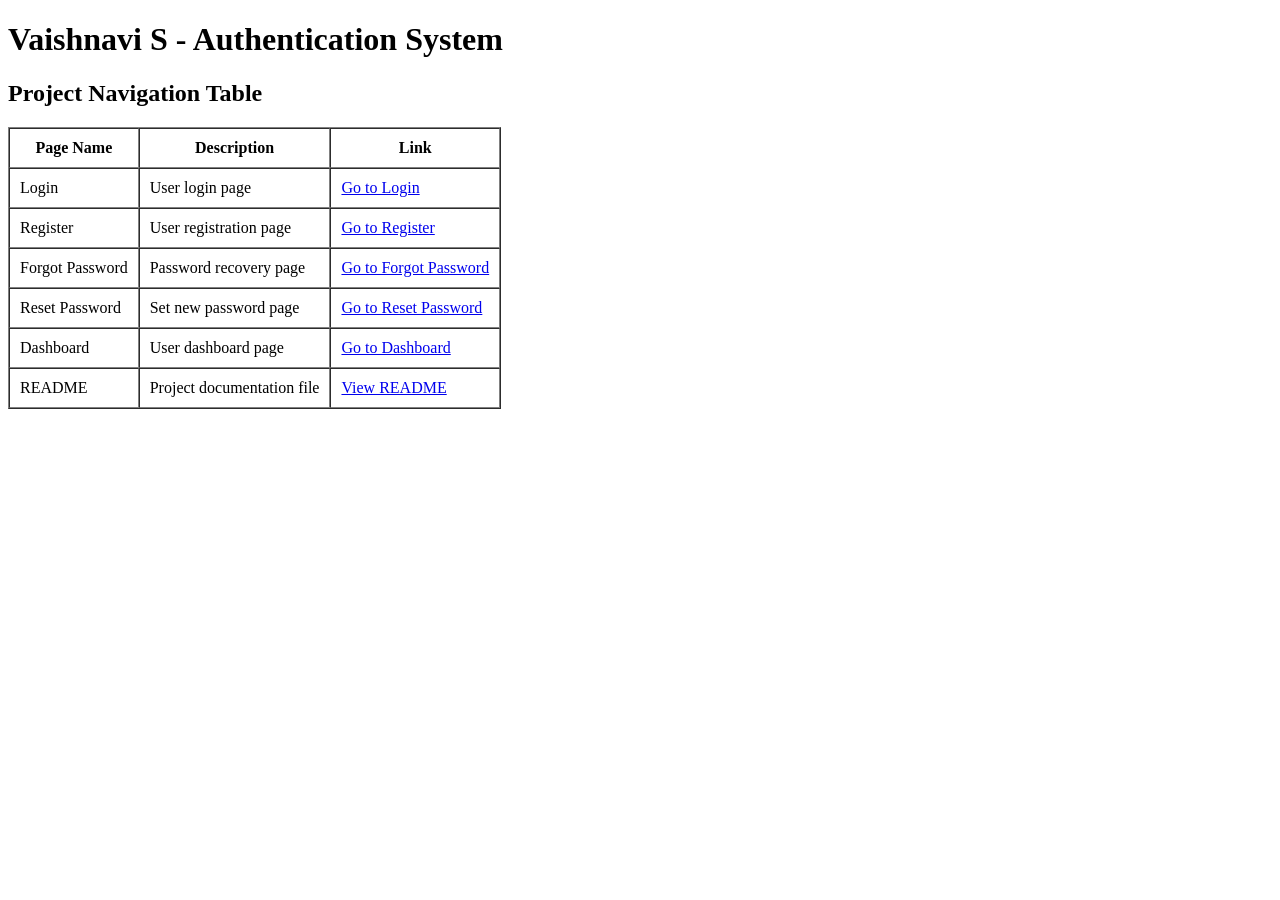
==== index.html @ 7bc9202a "Added centralized navigation index page" ====
<!DOCTYPE html>
<html lang="en">
<head>
    <meta charset="UTF-8">
    <title>Authentication System - Navigation</title>
</head>
<body>

    <h1>Vaishnavi S - Authentication System</h1>
    <h2>Project Navigation Table</h2>

    <table border="1" cellpadding="10" cellspacing="0">
        <tr>
            <th>Page Name</th>
            <th>Description</th>
            <th>Link</th>
        </tr>

        <tr>
            <td>Login</td>
            <td>User login page</td>
            <td><a href="login.html">Go to Login</a></td>
        </tr>

        <tr>
            <td>Register</td>
            <td>User registration page</td>
            <td><a href="register.html">Go to Register</a></td>
        </tr>

        <tr>
            <td>Forgot Password</td>
            <td>Password recovery page</td>
            <td><a href="forgot-password.html">Go to Forgot Password</a></td>
        </tr>

        <tr>
            <td>Reset Password</td>
            <td>Set new password page</td>
            <td><a href="reset-password.html">Go to Reset Password</a></td>
        </tr>

        <tr>
            <td>Dashboard</td>
            <td>User dashboard page</td>
            <td><a href="dashboard.html">Go to Dashboard</a></td>
        </tr>

        <tr>
            <td>README</td>
            <td>Project documentation file</td>
            <td><a href="README.md">View README</a></td>
        </tr>

    </table>

</body>
</html>
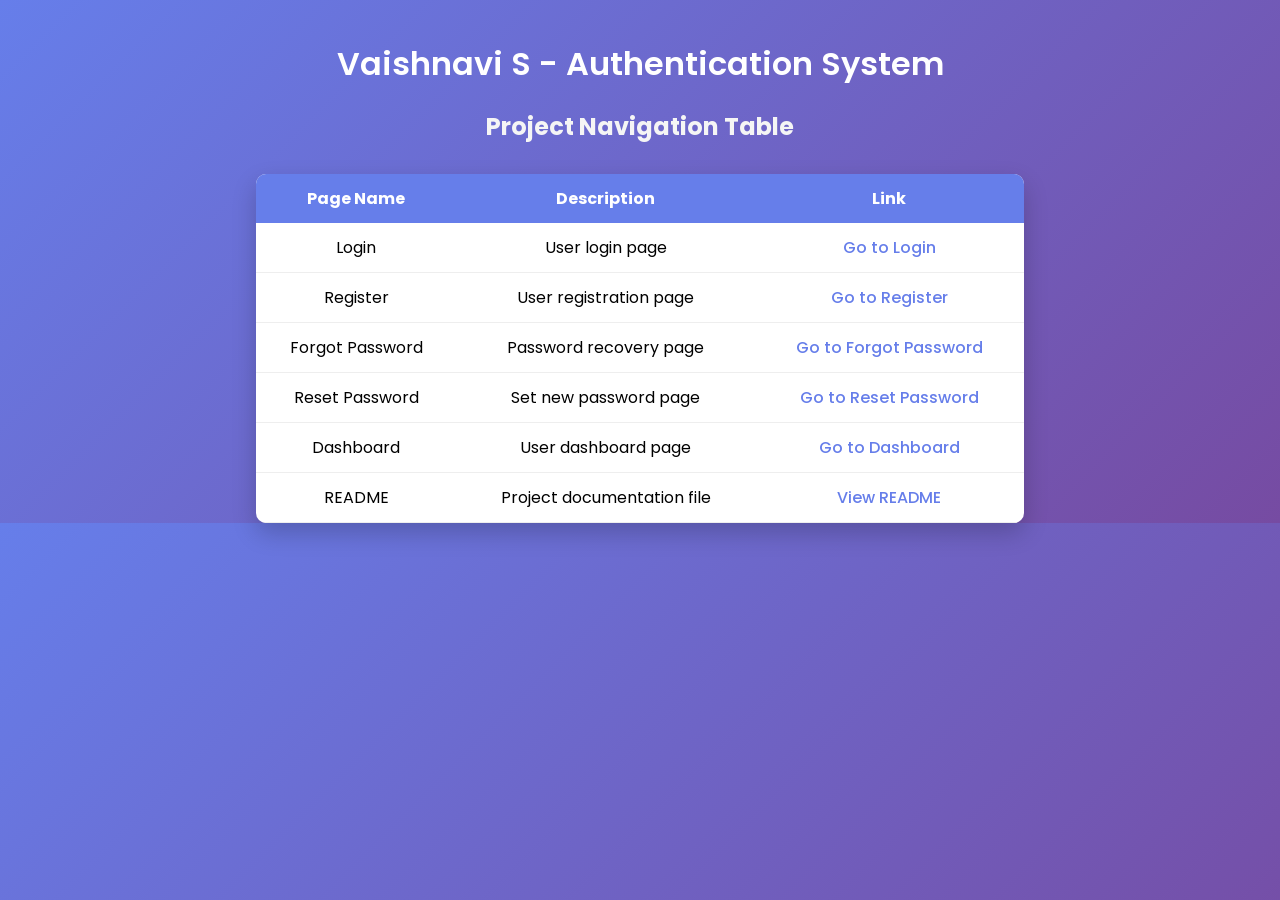
==== commit 09cd996d: "Revised homepage with navigation and content display" ====
--- a/index.html
+++ b/index.html
@@ -3,56 +3,111 @@
 <head>
     <meta charset="UTF-8">
     <title>Authentication System - Navigation</title>
+    <link href="https://fonts.googleapis.com/css2?family=Poppins:wght@300;400;500;600&display=swap" rel="stylesheet">
+    <style>
+        body {
+            font-family: 'Poppins', sans-serif;
+            background: linear-gradient(135deg, #667eea, #764ba2);
+            margin: 0;
+            padding: 0;
+            text-align: center;
+        }
+
+        h1 {
+            color: white;
+            margin-top: 40px;
+            font-weight: 600;
+        }
+
+        h2 {
+            color: #f5f5f5;
+            margin-bottom: 30px;
+        }
+
+        table {
+            margin: auto;
+            border-collapse: collapse;
+            background: white;
+            width: 60%;
+            border-radius: 10px;
+            overflow: hidden;
+            box-shadow: 0 10px 25px rgba(0, 0, 0, 0.2);
+        }
+
+        th {
+            background: #667eea;
+            color: white;
+            padding: 12px;
+        }
+
+        td {
+            padding: 12px;
+            border-bottom: 1px solid #eee;
+        }
+
+        tr:hover {
+            background: #f5f7ff;
+        }
+
+        a {
+            text-decoration: none;
+            color: #667eea;
+            font-weight: 500;
+        }
+
+        a:hover {
+            color: #764ba2;
+        }
+    </style>
 </head>
 <body>
 
-    <h1>Vaishnavi S - Authentication System</h1>
-    <h2>Project Navigation Table</h2>
+<h1>Vaishnavi S - Authentication System</h1>
+<h2>Project Navigation Table</h2>
 
-    <table border="1" cellpadding="10" cellspacing="0">
-        <tr>
-            <th>Page Name</th>
-            <th>Description</th>
-            <th>Link</th>
-        </tr>
+<table>
+    <tr>
+        <th>Page Name</th>
+        <th>Description</th>
+        <th>Link</th>
+    </tr>
 
-        <tr>
-            <td>Login</td>
-            <td>User login page</td>
-            <td><a href="login.html">Go to Login</a></td>
-        </tr>
+    <tr>
+        <td>Login</td>
+        <td>User login page</td>
+        <td><a href="login.html">Go to Login</a></td>
+    </tr>
 
-        <tr>
-            <td>Register</td>
-            <td>User registration page</td>
-            <td><a href="register.html">Go to Register</a></td>
-        </tr>
+    <tr>
+        <td>Register</td>
+        <td>User registration page</td>
+        <td><a href="register.html">Go to Register</a></td>
+    </tr>
 
-        <tr>
-            <td>Forgot Password</td>
-            <td>Password recovery page</td>
-            <td><a href="forgot-password.html">Go to Forgot Password</a></td>
-        </tr>
+    <tr>
+        <td>Forgot Password</td>
+        <td>Password recovery page</td>
+        <td><a href="forgot-password.html">Go to Forgot Password</a></td>
+    </tr>
 
-        <tr>
-            <td>Reset Password</td>
-            <td>Set new password page</td>
-            <td><a href="reset-password.html">Go to Reset Password</a></td>
-        </tr>
+    <tr>
+        <td>Reset Password</td>
+        <td>Set new password page</td>
+        <td><a href="reset-password.html">Go to Reset Password</a></td>
+    </tr>
 
-        <tr>
-            <td>Dashboard</td>
-            <td>User dashboard page</td>
-            <td><a href="dashboard.html">Go to Dashboard</a></td>
-        </tr>
+    <tr>
+        <td>Dashboard</td>
+        <td>User dashboard page</td>
+        <td><a href="dashboard.html">Go to Dashboard</a></td>
+    </tr>
 
-        <tr>
-            <td>README</td>
-            <td>Project documentation file</td>
-            <td><a href="README.md">View README</a></td>
-        </tr>
-
-    </table>
+    <tr>
+        <td>README</td>
+        <td>Project documentation file</td>
+        <td><a href="README.md">View README</a></td>
+    </tr>
+</table>
 
 </body>
 </html>
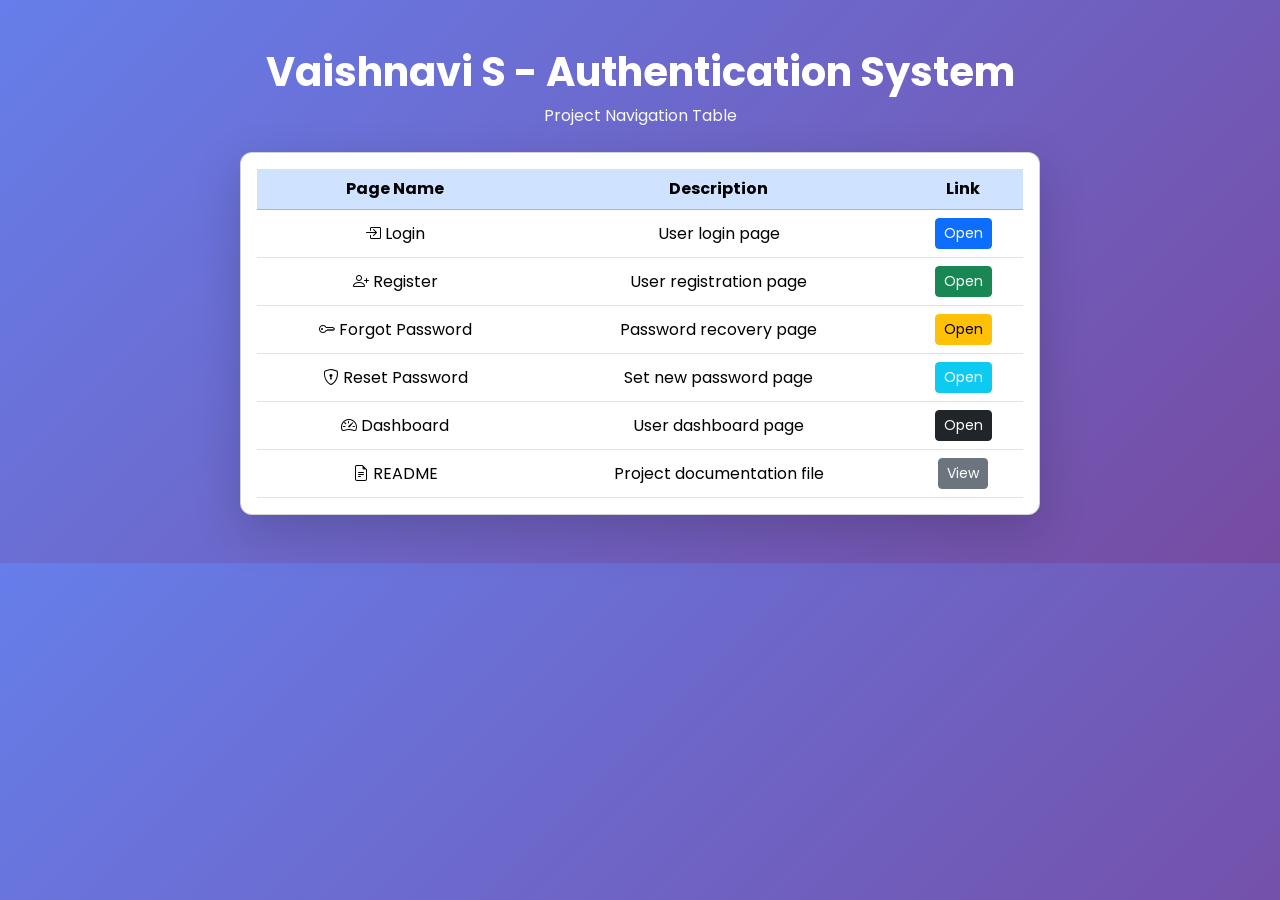
==== commit 1f498e1f: "Added login page (index.html) with Bootstrap card layout and styled form" ====
--- a/index.html
+++ b/index.html
@@ -2,112 +2,97 @@
 <html lang="en">
 <head>
     <meta charset="UTF-8">
+    <meta name="viewport" content="width=device-width, initial-scale=1.0">
     <title>Authentication System - Navigation</title>
+
+    <!-- Bootstrap CSS -->
+    <link href="https://cdn.jsdelivr.net/npm/bootstrap@5.3.2/dist/css/bootstrap.min.css" rel="stylesheet">
+
+    <!-- Bootstrap Icons -->
+    <link href="https://cdn.jsdelivr.net/npm/bootstrap-icons@1.11.1/font/bootstrap-icons.css" rel="stylesheet">
+
+    <!-- Google Font -->
     <link href="https://fonts.googleapis.com/css2?family=Poppins:wght@300;400;500;600&display=swap" rel="stylesheet">
+
     <style>
         body {
             font-family: 'Poppins', sans-serif;
             background: linear-gradient(135deg, #667eea, #764ba2);
-            margin: 0;
-            padding: 0;
-            text-align: center;
-        }
-
-        h1 {
-            color: white;
-            margin-top: 40px;
-            font-weight: 600;
-        }
-
-        h2 {
-            color: #f5f5f5;
-            margin-bottom: 30px;
-        }
-
-        table {
-            margin: auto;
-            border-collapse: collapse;
-            background: white;
-            width: 60%;
-            border-radius: 10px;
-            overflow: hidden;
-            box-shadow: 0 10px 25px rgba(0, 0, 0, 0.2);
-        }
-
-        th {
-            background: #667eea;
-            color: white;
-            padding: 12px;
-        }
-
-        td {
-            padding: 12px;
-            border-bottom: 1px solid #eee;
-        }
-
-        tr:hover {
-            background: #f5f7ff;
-        }
-
-        a {
-            text-decoration: none;
-            color: #667eea;
-            font-weight: 500;
-        }
-
-        a:hover {
-            color: #764ba2;
         }
     </style>
 </head>
+
 <body>
 
-<h1>Vaishnavi S - Authentication System</h1>
-<h2>Project Navigation Table</h2>
+<div class="container py-5 text-center">
 
-<table>
-    <tr>
-        <th>Page Name</th>
-        <th>Description</th>
-        <th>Link</th>
-    </tr>
+    <!-- Heading -->
+    <h1 class="text-white fw-bold">Vaishnavi S - Authentication System</h1>
+    <p class="text-light mb-4">Project Navigation Table</p>
 
-    <tr>
-        <td>Login</td>
-        <td>User login page</td>
-        <td><a href="login.html">Go to Login</a></td>
-    </tr>
+    <!-- Card -->
+    <div class="card shadow-lg p-3 mx-auto" style="max-width: 800px; border-radius: 12px;">
 
-    <tr>
-        <td>Register</td>
-        <td>User registration page</td>
-        <td><a href="register.html">Go to Register</a></td>
-    </tr>
+        <!-- Table -->
+        <div class="table-responsive">
+            <table class="table table-hover align-middle mb-0">
 
-    <tr>
-        <td>Forgot Password</td>
-        <td>Password recovery page</td>
-        <td><a href="forgot-password.html">Go to Forgot Password</a></td>
-    </tr>
+                <thead class="table-primary">
+                    <tr>
+                        <th>Page Name</th>
+                        <th>Description</th>
+                        <th>Link</th>
+                    </tr>
+                </thead>
 
-    <tr>
-        <td>Reset Password</td>
-        <td>Set new password page</td>
-        <td><a href="reset-password.html">Go to Reset Password</a></td>
-    </tr>
+                <tbody>
 
-    <tr>
-        <td>Dashboard</td>
-        <td>User dashboard page</td>
-        <td><a href="dashboard.html">Go to Dashboard</a></td>
-    </tr>
+                    <tr>
+                        <td><i class="bi bi-box-arrow-in-right"></i> Login</td>
+                        <td>User login page</td>
+                        <td><a href="login.html" class="btn btn-sm btn-primary">Open</a></td>
+                    </tr>
 
-    <tr>
-        <td>README</td>
-        <td>Project documentation file</td>
-        <td><a href="README.md">View README</a></td>
-    </tr>
-</table>
+                    <tr>
+                        <td><i class="bi bi-person-plus"></i> Register</td>
+                        <td>User registration page</td>
+                        <td><a href="register.html" class="btn btn-sm btn-success">Open</a></td>
+                    </tr>
+
+                    <tr>
+                        <td><i class="bi bi-key"></i> Forgot Password</td>
+                        <td>Password recovery page</td>
+                        <td><a href="forgot-password.html" class="btn btn-sm btn-warning">Open</a></td>
+                    </tr>
+
+                    <tr>
+                        <td><i class="bi bi-shield-lock"></i> Reset Password</td>
+                        <td>Set new password page</td>
+                        <td><a href="reset-password.html" class="btn btn-sm btn-info text-white">Open</a></td>
+                    </tr>
+
+                    <tr>
+                        <td><i class="bi bi-speedometer2"></i> Dashboard</td>
+                        <td>User dashboard page</td>
+                        <td><a href="dashboard.html" class="btn btn-sm btn-dark">Open</a></td>
+                    </tr>
+
+                    <tr>
+                        <td><i class="bi bi-file-earmark-text"></i> README</td>
+                        <td>Project documentation file</td>
+                        <td><a href="README.md" class="btn btn-sm btn-secondary">View</a></td>
+                    </tr>
+
+                </tbody>
+            </table>
+        </div>
+
+    </div>
+
+</div>
+
+<!-- Bootstrap JS -->
+<script src="https://cdn.jsdelivr.net/npm/bootstrap@5.3.2/dist/js/bootstrap.bundle.min.js"></script>
 
 </body>
 </html>
